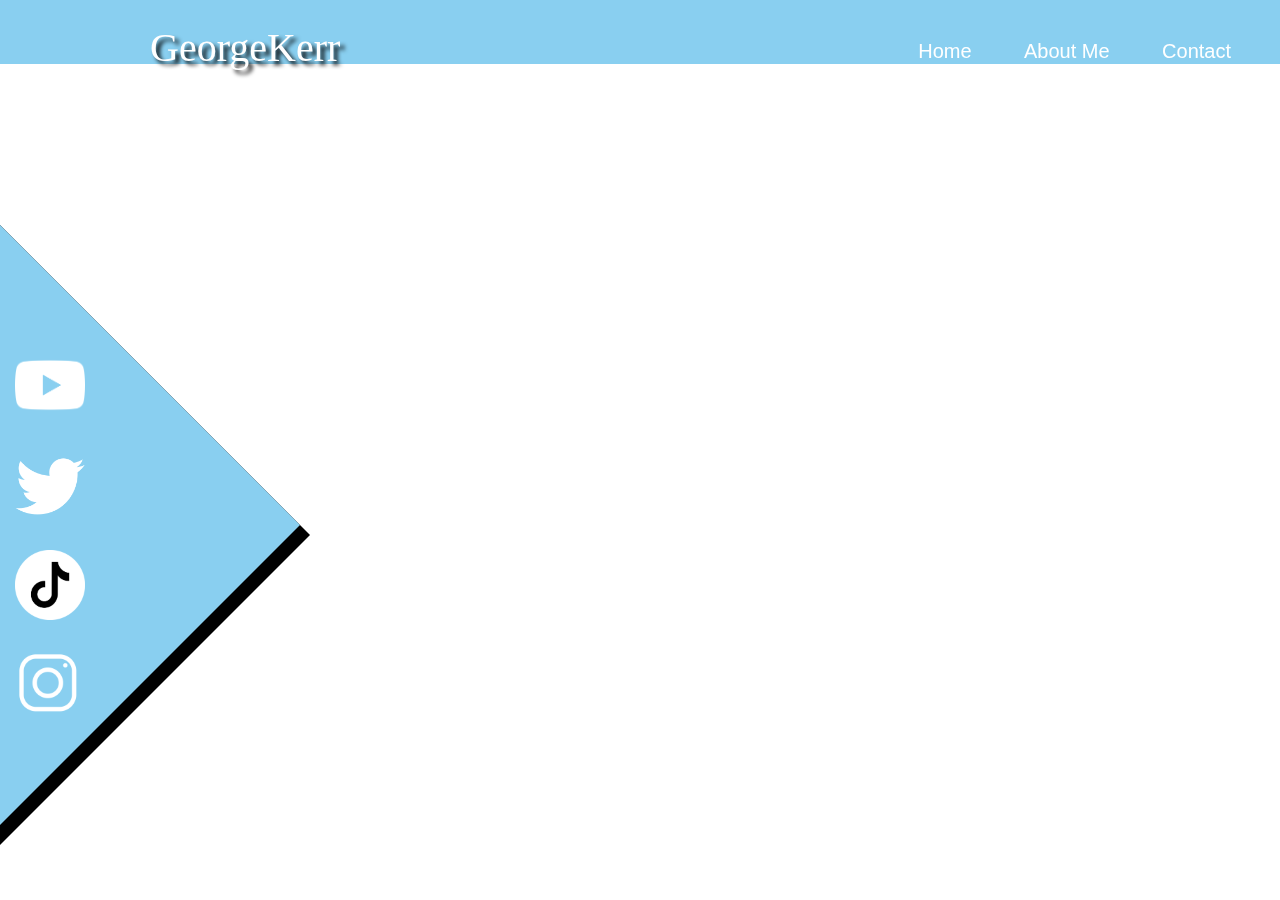
==== About.html @ cf6853ae "Add files via upload" ====
<html>
    
    <head>
        <link rel="stylesheet" href="style.css">
        <title>About Me</title>
        <meta name = "viewport" content = "width=device-width, initial-scale=1.0">
    </head>

    <body>
       
        <section class="section1">
           <div class="container">
              
            <div class="circles">
                <div></div>
                <div></div>
                <div></div>
                <div></div>
                <div></div>
                <div></div>
                <div></div>
                <div></div>
                <div></div>
                <div></div>
              </div>
           
           
            <div class="triOutline"></div>          
            <div class="triangle">
                <a href="https://www.twitter.com"><img class="icn2Twitter"     src="IMAGES/twitterwhite.png" ></a>
                <a href="https://www.instagram.com"><img class="icn2Instagram"   src="IMAGES/whiteinsta.png" ></a>
                <a href="https://www,tiktok.com"><img class="icn2Tiktok"   src="IMAGES/whitebtt.png" ></a>
                <a href="https://www.youtube.com"><img class="icn2Youtube"   src="IMAGES/ytwhite.webp" > </a>   
                 
            </div>
            

           
              

             <p class="GeorgeK">GeorgeKerr</p>
         </div>   
     </section>

     <section class = 'MenuBar'>
        <div class="right-aligned">
            <a class="btn home" href="index.html">Home</a>
            <a class='btn about' href="About.html">About Me</a>
            <a class="btn contact" href="Contact.html">Contact</a>   
       
        </div>
        
        
     </section>


    </body>
</html>
---- style.css ----
*
{
    margin: 0;
    padding: 0; 
    box-sizing: border-box;
    font-family: 'poppins', sans-serif;
}



.container
{
    width: 100%;
    min-height: 100vh;
    padding: 5%;
    background-color: white;
    background-position: center;
    background-size: cover;
    color: black;
    display: flex;
    left:0 ;        
}


.section1
{
    width: 100%;
    height: 95%;
    padding-top: 5%;
    display: inline-block;
    position: fixed;
    
    

}

.MenuBar
{
    width: 100%;
    height: 100px;
    background-color: #89CFF0;
    display: block;
    padding-top: 0;
    
    
}
.GKLogo
{
    width: 100px;
    height: 100%;
    padding-top: 0;
    padding-left: 0;
    display: inline-block;

}

.btn
{
   border: none;
   border-radius: 4px;
   background-color: inherit;
   color: white;
   padding: 14px 24px;
   font-size: 20px;
   cursor: pointer;
   position: relative;
   top: 0 ;
   bottom: 0;
   text-decoration: none;
   font-weight: 400;
   
   
   
}
.btn:hover
{
    background-color: white;
    color: #89CFF0;
    
}



.right-aligned
{
    float: right;
    margin-top: 40px;
    margin-right: 25px;
    font-weight: 500;
}

.GeorgeK
{
    position: fixed;
    top: 4;
    left: 150;
    font-size: 40px;
    font-family: 'Times New Roman', Times, serif;
    color: white;
    text-shadow: 4px 4px 4px black;
}

.triangle
{
    height: 0;
    width: 0;
    border-left: 300px solid #89CFF0;
    border-right: 300px solid transparent;
    border-bottom: 300px solid transparent;
    border-top: 300px solid transparent;
    position: fixed;
    left: 0;
    top: 225;
}

.triOutline
{
    height: 0;
    width: 0;
    border-left: 310px solid black;
    border-right: 310px solid transparent;
    border-bottom: 310px solid transparent;
    border-top: 310px solid transparent;
    position: fixed;
    left: 0;
    top: 225;
}


.topline
{
    border: none;
    background-color: inherit;
    color: black;
    font-family:'Gill Sans', 'Gill Sans MT', Calibri, 'Trebuchet MS', sans-serif;
    font-size: 40px;
    position: relative;
    display: block;
    letter-spacing: 5px;

}
.topline::after
{
    position: absolute;
    content: '';
    height: 4px;
    width: 45px;
    bottom: 10px;
    background-color: inherit;
}

h1
{
    display: inline-block;
    font-size: 70px;
    font-weight: 900;
    color: #89CFF0;
    
}

.myname
{
    border: none;
    
    background-color: inherit;
    color: black;
    font-family: Arial, Helvetica, sans-serif;
    font-size: 70px;
    position: flex;
    display: inline-block;
    text-transform: capitalize;
}
.headings
{
    border: none;
    background-color: transparent;
    color: white;
    font-family:'Gill Sans', 'Gill Sans MT', Calibri, 'Trebuchet MS', sans-serif;
    width: 800px;
    position: fixed;
    display: fixed;
    left: 350px;
    top: 400px;
    height: 250px;
}

p
{
     display: block;
     font-size: 22px;
     color: black ;
     font-family: 'Gill Sans', 'Gill Sans MT', Calibri, 'Trebuchet MS', sans-serif;
     margin-top: 20px;
}


.tit
{
    border: none;
    padding-left: 10px;
    padding-bottom: 30px;
    background-color: inherit;
    color: white;
    font-family: Arial, Helvetica, sans-serif;
    font-size: 50px;
    position: relative;
    display: inline-block;
    margin-left: 25% ;
    margin-right: 25%;
    margin-top: 100px;
    padding-left: 200px;
    padding-right: 200px;

}

.writing
{
    border: none;
    padding-left:30px;
    padding-bottom: 40px;
    padding-right: 200px;
    padding-left: 200px;
    background-color: inherit;
    color: white;
    font-family: Arial, Helvetica, sans-serif;
    font-size: 20px;
    position: relative;
    display: inline-block;
    margin-bottom: 50%;
}

.main
{
    border: none;
    background-color: inherit;
    color: white;
    font-family: Arial, Helvetica, sans-serif;
    font-size: 50px;
    position: relative;
    display: inline-block;              
}

.info
{
    border: 2px solid;
    background-color: inherit;
    color: white;
    position: relative;
    display: inline-block;
    text-align: center;
    align-items: center;
    justify-content: center;
    
}

.container2
{
    width: 100%;
    min-height: 100vh;
    padding: 5%;
    background-color:rgba(5, 4, 4, 1);
    background-position: center;
    background-size: cover;
    color: white;
    display: flex;
    left:0 ;
    align-items: center;
    position: relative;
    
    
    


}

.icn 
{
    padding: 20px;
    width: 100px;
    height: 100px;
    cursor: pointer;
}

.icn:hover
{
    opacity: 0.9;
}


.iconbox
{
    width: 425px;
    height: 100px;
    background-color: inherit;
    display: block;
    left: 725px;
    bottom: 150px;
    position: fixed;
}

.socialsheader
{
    border: none;
    background-color: inherit;
    font-size: 30px;
    font-family: Arial, Helvetica, sans-serif;
    font-style: italic;
    text-decoration: underline;
    width: 150px;
    height: 30px;
    text-align: center;
    display: block;
    position: fixed;
    left: 865px;
    bottom: 275px;

    
}



.icn2Twitter
{
    width: 70px;
    height: 70px;
    position: fixed;
    top: 450px;
    left: 15;

}
.icn2Youtube
{
    width: 70px;
    height: 70px;
    position: fixed;
    top: 350px;
    left: 15;

}

.icn2Tiktok
{
    width: 70px;
    height: 70px;
    position: fixed;
    top: 550px;
    left: 15;

}

.icn2Instagram
{
    width: 70px;
    height: 70px;
    position: fixed;
    top: 650px;
    left: 15;

}

.icn2Instagram:hover {
    /* Start the shake animation and make the animation last for 0.5 seconds */
    animation: shake 0.5s;
  
    /* When the animation is finished, start again */
    animation-iteration-count: infinite;
  }
  
  @keyframes shake {
    0% { transform: translate(1px, 1px) rotate(0deg); }
    10% { transform: translate(-1px, -2px) rotate(-1deg); }
    20% { transform: translate(-3px, 0px) rotate(1deg); }
    30% { transform: translate(3px, 2px) rotate(0deg); }
    40% { transform: translate(1px, -1px) rotate(1deg); }
    50% { transform: translate(-1px, 2px) rotate(-1deg); }
    60% { transform: translate(-3px, 1px) rotate(0deg); }
    70% { transform: translate(3px, 1px) rotate(-1deg); }
    80% { transform: translate(-1px, -1px) rotate(1deg); }
    90% { transform: translate(1px, 2px) rotate(0deg); }
    100% { transform: translate(1px, -2px) rotate(-1deg); }
  }

  .icn2Youtube:hover {
    /* Start the shake animation and make the animation last for 0.5 seconds */
    animation: shake 0.5s;
  
    /* When the animation is finished, start again */
    animation-iteration-count: infinite;
  }
  
  @keyframes shake {
    0% { transform: translate(1px, 1px) rotate(0deg); }
    10% { transform: translate(-1px, -2px) rotate(-1deg); }
    20% { transform: translate(-3px, 0px) rotate(1deg); }
    30% { transform: translate(3px, 2px) rotate(0deg); }
    40% { transform: translate(1px, -1px) rotate(1deg); }
    50% { transform: translate(-1px, 2px) rotate(-1deg); }
    60% { transform: translate(-3px, 1px) rotate(0deg); }
    70% { transform: translate(3px, 1px) rotate(-1deg); }
    80% { transform: translate(-1px, -1px) rotate(1deg); }
    90% { transform: translate(1px, 2px) rotate(0deg); }
    100% { transform: translate(1px, -2px) rotate(-1deg); }
  }

  .icn2Tiktok:hover {
    /* Start the shake animation and make the animation last for 0.5 seconds */
    animation: shake 0.5s;
  
    /* When the animation is finished, start again */
    animation-iteration-count: infinite;
  }
  
  @keyframes shake {
    0% { transform: translate(1px, 1px) rotate(0deg); }
    10% { transform: translate(-1px, -2px) rotate(-1deg); }
    20% { transform: translate(-3px, 0px) rotate(1deg); }
    30% { transform: translate(3px, 2px) rotate(0deg); }
    40% { transform: translate(1px, -1px) rotate(1deg); }
    50% { transform: translate(-1px, 2px) rotate(-1deg); }
    60% { transform: translate(-3px, 1px) rotate(0deg); }
    70% { transform: translate(3px, 1px) rotate(-1deg); }
    80% { transform: translate(-1px, -1px) rotate(1deg); }
    90% { transform: translate(1px, 2px) rotate(0deg); }
    100% { transform: translate(1px, -2px) rotate(-1deg); }
  }

  .icn2Twitter:hover {
    /* Start the shake animation and make the animation last for 0.5 seconds */
    animation: shake 0.5s;
  
    /* When the animation is finished, start again */
    animation-iteration-count: infinite;
  }
  
  @keyframes shake {
    0% { transform: translate(1px, 1px) rotate(0deg); }
    10% { transform: translate(-1px, -2px) rotate(-1deg); }
    20% { transform: translate(-3px, 0px) rotate(1deg); }
    30% { transform: translate(3px, 2px) rotate(0deg); }
    40% { transform: translate(1px, -1px) rotate(1deg); }
    50% { transform: translate(-1px, 2px) rotate(-1deg); }
    60% { transform: translate(-3px, 1px) rotate(0deg); }
    70% { transform: translate(3px, 1px) rotate(-1deg); }
    80% { transform: translate(-1px, -1px) rotate(1deg); }
    90% { transform: translate(1px, 2px) rotate(0deg); }
    100% { transform: translate(1px, -2px) rotate(-1deg); }
  }




.contactformbox
{
    border: 10px solid #89CFF0;
    border-radius: 10px;
    width: 500px;
    height: 600px;
    position: fixed;
    top: 220px;
    left: 695px;
    align-items: center;
    text-align: center;
    background-color: white;
}

.nameinput 
{
    width: 450px;
    height: 30px;
    position: relative;
    top: 30;
    text-align: left;
    border: 2px solid black;
    border-radius: 4px;
    
}

.numinput 
{
    width: 450px;
    height: 30px;
    position: relative;
    top: 60;
    text-align: left;
    border: 2px solid black;
    border-radius: 4px;
    
}

.paraginput 
{
    width: 450px;
    height: 270px;
    position: relative;
    top: 90;
    text-align: left;
    border: 2px solid black;
    border-radius: 4px;
    
}

.feelfree
{
    font-family: 'Times New Roman', Times, serif;
    font-weight: 800;
    font-size: 28px;
}

.sub
{
    width: 450px;
    height: 50px;
    background-color: black;
    color: white;
    position: relative;
    top: 120;
    border: none;
    font-size: 20px;
    font-weight: 500;
    font-family: 'Times New Roman', Times, serif;
}

.paraginput::placeholder
{
    position: relative;
    bottom: 120;
}

.circles 
{
    position: fixed;
    top: 0;
    left: 0;
    width: 100%;
    height: 100%;
    overflow: hidden;
}

@keyframes animate
{
    0% {
        opacity: 1;
        border-radius: 0;
        transform: translateY(0) rotate(0deg);
       }
    100% {
        opacity: 0;
        border-radius: 50%;
        transform: translateY(-1000px) rotate(720deg);
    }
}

.circles div
{
    position: absolute;
    display: block;
    width: 20px;
    height: 20px;
    background-color: rgba(137, 207, 240,0.8);
    bottom: -150px;
    animation: animate linear infinite;

}

.circles div:nth-child(1)
{
    left: 25%;
    width: 80px;
    height: 80px;
    animation-delay: 0s;
}

.circles div:nth-child(2)
{
    left: 10%;
    width: 20px;
    height: 20px;
    animation-delay: 2s;
    animation-duration: 12s;   
}

.circles div:nth-child(3)
{
    left: 70%;
    width: 20px;
    height: 20px;
    animation-delay: 4s;
}

.circles div:nth-child(4)
{
    left: 40%;
    width: 60px;
    height: 60px;
    animation-delay: 0s;
    animation-duration: 18s; 
}

.circles div:nth-child(5)
{
    left: 65%;
    width: 20px;
    height: 20px;
    animation-delay: 0s;
}

.circles div:nth-child(6)
{
    left: 75%;
    width: 110px;
    height: 110px;
    animation-delay: 3s;
}

.circles div:nth-child(7)
{
    left: 35%;
    width: 150px;
    height: 150px;
    animation-delay: 7s;
}

.circles div:nth-child(8)
{
    left: 50%;
    width: 25px;
    height: 25px;
    animation-delay: 15s;
    animation-duration: 45s;
}

.circles div:nth-child(9)
{
    left: 20%;
    width: 15px;
    height: 15px;
    animation-delay: 2s;
    animation-duration: 35s;
}

.circles div:nth-child(10)
{
    left: 85%;
    width: 150px;
    height: 150px;
    animation-delay: 0s;
    animation-duration: 11s;
}
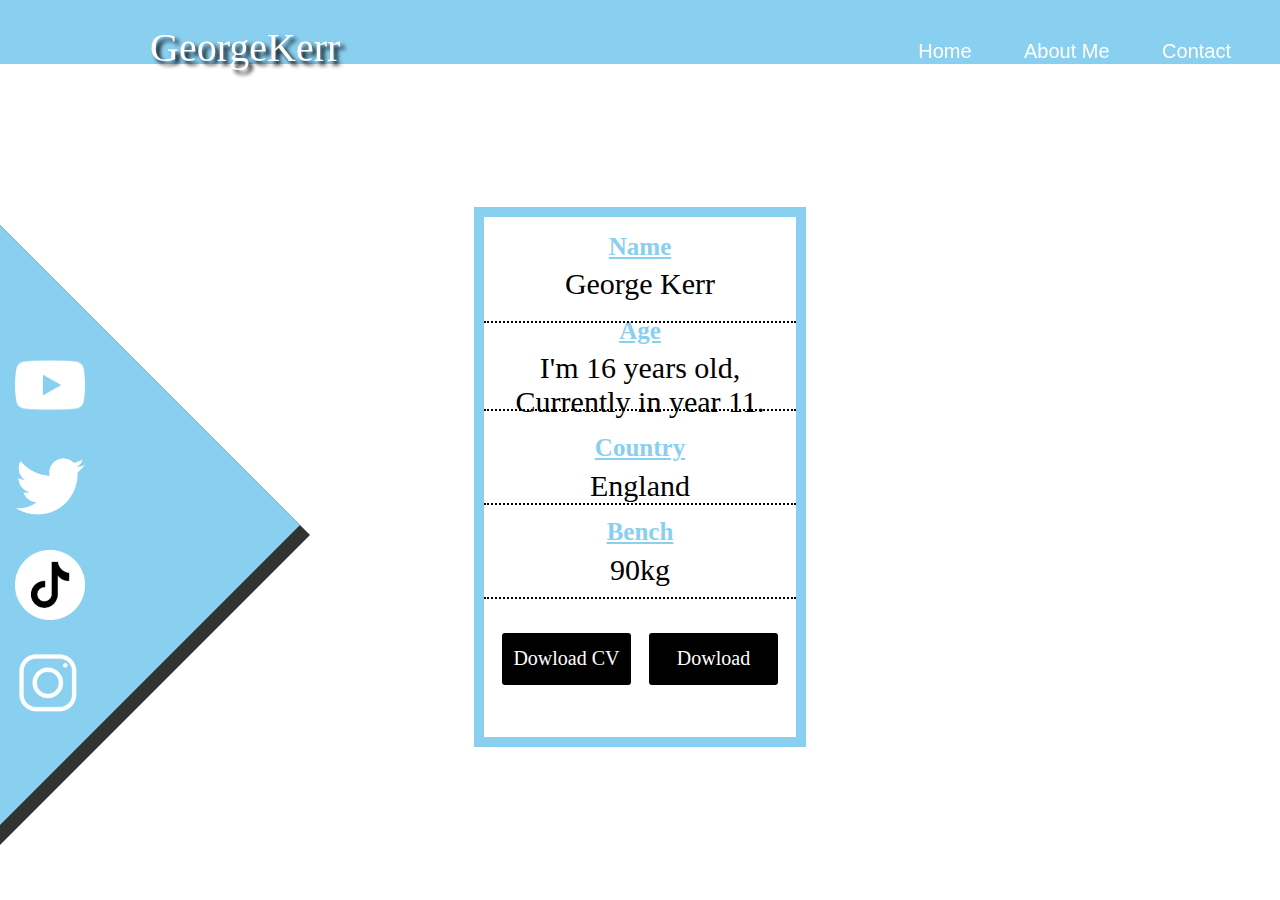
==== commit 886f21d0: "Add files via upload" ====
--- a/About.html
+++ b/About.html
@@ -33,6 +33,30 @@
                 <a href="https://www.youtube.com"><img class="icn2Youtube"   src="IMAGES/ytwhite.webp" > </a>   
                  
             </div>
+
+            <div class="abtbox">
+                <div class="Namelbl"> Name </div>
+                <div class="inf0Name"> George Kerr </div>
+               
+                <div class="Agelbl"> Age </div>
+                <div class="inf0Age"> I'm 16 years old, Currently in year 11. </div>
+                <div class="dotline1"></div>
+               
+                <div class="Countrylbl"> Country </div>
+                <div class="inf0Country">  England </div>
+                <div class="dotline2"></div>
+                
+                <div class="Smalldesclbl"> Bench </div>
+                <div class="inf0Smalldesc"> 90kg </div>
+                <div class="dotline3"></div>
+                <div class="dotline4"></div>
+
+                <a class="resumedownloadbtn" href="IMAGES/whitett.png" title="" download>Dowload CV</a>
+                <a class="benchprogramdownloadbtn" href="IMAGES/OpProgramCopy.xlsx" title="" download>Dowload Program</a>
+
+                
+                
+             </div>
             
 
            
--- a/style.css
+++ b/style.css
@@ -118,6 +118,7 @@
     height: 0;
     width: 0;
     border-left: 310px solid black;
+    opacity: 0.8;
     border-right: 310px solid transparent;
     border-bottom: 310px solid transparent;
     border-top: 310px solid transparent;
@@ -645,4 +646,171 @@
     height: 150px;
     animation-delay: 0s;
     animation-duration: 11s;
-}+}
+
+.abtbox
+{
+  width: 26%;
+  height: 60%;
+  background-color: white;
+  position: fixed;
+  left: 37%;
+  top: 23%;
+  border: 10px solid #89CFF0;
+  text-align: center;
+  align-items: center;
+  
+}
+
+.Namelbl
+{
+  position: flex;
+  padding-top: 5%;
+  
+  font-family: 'Times New Roman', Times, serif;
+  font-size: 25px;
+  color: #89CFF0;
+  text-decoration: underline;
+  font-weight: 900;
+  
+}
+
+.inf0Name
+{
+  position: flex;
+  padding-top: 2%;
+  font-family: 'Times New Roman', Times, serif;
+  font-size: 30px;
+}
+
+.Agelbl
+{
+  position: flex;
+  padding-top: 5%;
+  font-family: 'Times New Roman', Times, serif;
+  font-size: 25px;
+  color: #89CFF0;
+  text-decoration: underline;
+  font-weight: 900;
+}
+
+.inf0Age
+{
+  position: flex;
+  padding-top: 2%;
+  font-family: 'Times New Roman', Times, serif;
+  font-size: 30px;
+}
+
+.Countrylbl
+{
+  position: flex;
+  padding-top: 5%;
+  font-family: 'Times New Roman', Times, serif;
+  font-size: 25px;
+  color: #89CFF0;
+  text-decoration: underline;
+  font-weight: 900;
+}
+
+.inf0Country
+{
+  position: flex;
+  padding-top: 2%;
+  font-family: 'Times New Roman', Times, serif;
+  font-size: 30px;
+}
+
+.smalldesclbl
+{
+  position: flex;
+  padding-top: 5%;
+  font-family: 'Times New Roman', Times, serif;
+  font-size: 25px;
+  color: #89CFF0;
+  text-decoration: underline;
+  font-weight: 900;
+}
+
+.inf0Smalldesc
+{
+  position: flex;
+  padding-top: 2%;
+  font-family: 'Times New Roman', Times, serif;
+  font-size: 30px;
+  
+}
+
+.dotline1
+{
+    border: none;
+    border-top: 2px dotted black;
+    top: 20%;
+    position: absolute;
+    width: 100%;
+}
+
+.dotline2
+{
+    border: none;
+    border-top: 2px dotted black;
+    top: 37%;
+    position: absolute;
+    width: 100%;
+}
+
+.dotline3
+{
+    border: none;
+    border-top: 2px dotted black;
+    top: 55%;
+    position: absolute;
+    width: 100%;
+}
+
+.dotline4
+{
+    border: none;
+    border-top: 2px dotted black;
+    top: 73%;
+    position: absolute;
+    width: 100%;
+}
+
+.resumedownloadbtn
+{
+    border: none;
+    border-radius: 3px;
+    background-color: black;
+    color: white;
+    width: 41%;
+    height: 10%;
+    position: absolute;
+    top: 80%;
+    left: 6%;
+    text-align: center;
+    text-decoration: none;
+    font-size: 20px;
+    font-weight: 500;
+    font-family: 'Times New Roman', Times, serif;
+    line-height: 250%;
+}
+
+.benchprogramdownloadbtn
+{
+    border: none;
+    border-radius: 3px;
+    background-color: black;
+    color: white;
+    width: 41%;
+    height: 10%;
+    position: absolute;
+    top: 80%;
+    left: 53%;
+    text-align: center;
+    text-decoration: none;
+    font-size: 20px;
+    font-weight: 500;
+    font-family: 'Times New Roman', Times, serif;
+    line-height: 250%;
+}
